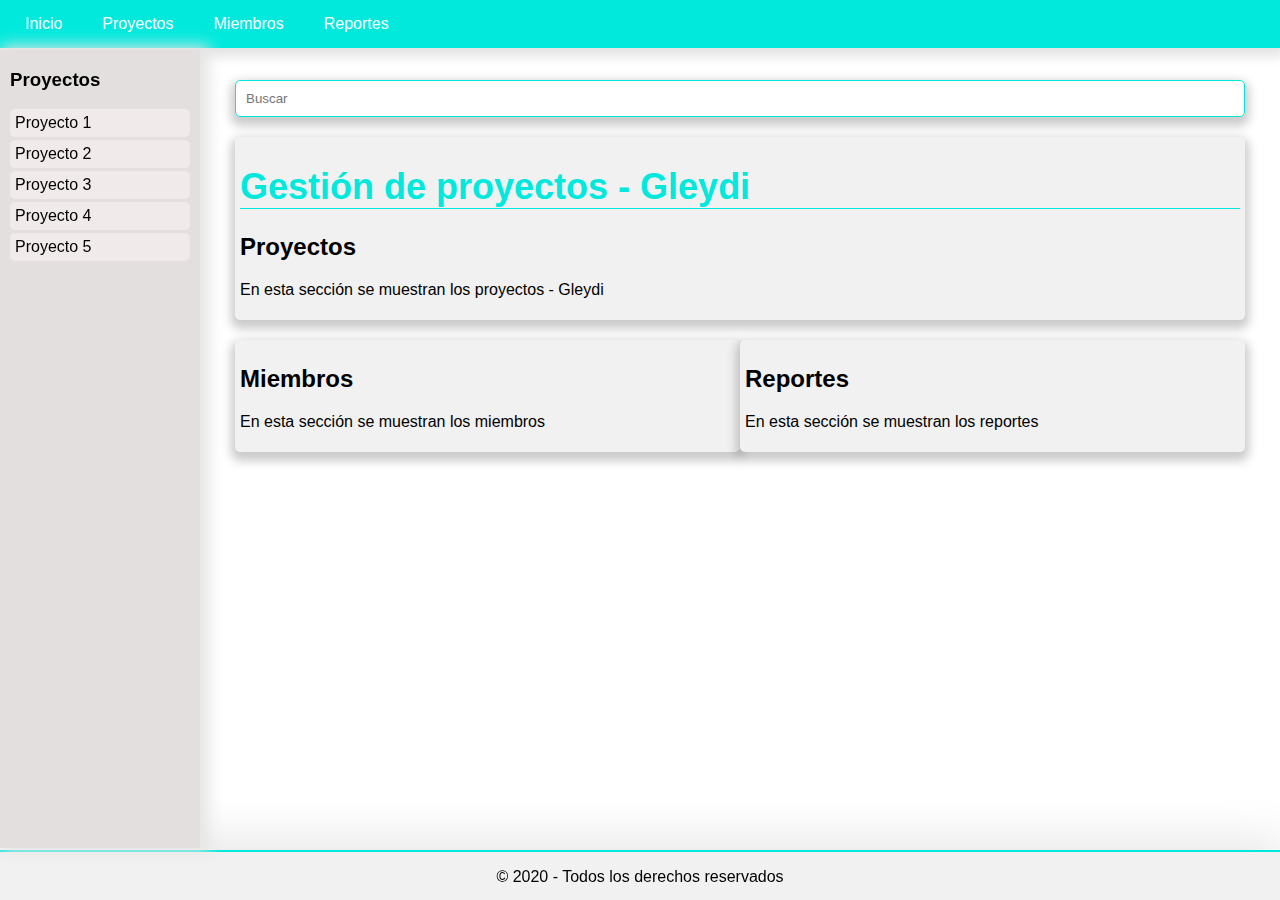
==== index.html @ 6e4a67cc "propuestas  de Gleydi" ====
<!DOCTYPE html>
<html lang="es">
  <head>
    <meta charset="UTF-8" />
    <meta
      name="viewport"
      content="width=device-width, initial-scale=1.0" />
    <title>Sitio web de gestión de proyectos</title>
    <link
      rel="stylesheet"
      href="css/estilos.css" />

    <!-- HTML Meta Tags -->
    
    <meta
      name="description"
      content="Optimiza la gestión de proyectos con nuestra plataforma en línea. Colabora, sigue y organiza tareas fácilmente para mejorar la productividad." />

    <!-- Open Graph Meta Tags -->
    <meta
      property="og:url"
      content="https://cswni.github.io/web-bases-de-datos-uml-2024/" />
    <meta
      property="og:type"
      content="website" />
    <meta
      property="og:title"
      content="Gestión de proyectos" />
    <meta
      property="og:description"
      content="Optimiza la gestión de proyectos con nuestra plataforma en línea. Colabora, sigue y organiza tareas fácilmente para mejorar la productividad." />
    <meta
      property="og:image"
      content="https://cswni.github.io/web-bases-de-datos-uml-2024/images/image.png" />
    <meta property="og:image:width"" content="1237"> <meta
    property="og:image:height"" content="775">

    <!-- Twitter Meta Tags -->
    <meta
      name="twitter:card"
      content="summary_large_image" />
    <meta
      property="twitter:domain"
      content="cswni.github.io" />
    <meta
      property="twitter:url"
      content="https://cswni.github.io/web-bases-de-datos-uml-2024/" />
    <meta
      name="twitter:title"
      content="Gestión de proyectos" />
    <meta
      name="twitter:description"
      content="Optimiza la gestión de proyectos con nuestra plataforma en línea. Colabora, sigue y organiza tareas fácilmente para mejorar la productividad." />
    <meta
      name="twitter:image"
      content="https://cswni.github.io/web-bases-de-datos-uml-2024/images/image.png" />

    <!-- Favicon -->
    <link
      rel="icon"
      href="images/favicon.ico"
      type="image/x-icon" />
  </head>
  <body>
    <header>
      <nav>
        <p>Gestión de proyectos</p>
        <ul>
          <li><a href="#">Inicio</a></li>
          <li><a href="#">Proyectos</a></li>
          <li><a href="#">Miembros</a></li>
          <li><a href="#">Reportes</a></li>
        </ul>
        <button class="hamburger-menu">
          <img
            src="images/menu.svg"
            alt="Menu"
            width="20"
            height="20" />
        </button>
      </nav>
    </header>

    <aside>
      <h3>Proyectos</h3>
      <ul>
        <li><a href="index.html">Proyecto 1</a></li>
        <li><a href="index.html">Proyecto 2</a></li>
        <li><a href="index.html">Proyecto 3</a></li>
        <li><a href="index.html">Proyecto 4</a></li>
        <li><a href="index.html">Proyecto 5</a></li>
      </ul>
    </aside>

    <main>
      <section style="padding: 0">
        <form>
          <input
            type="search"
            id="buscar"
            name="buscar"
            placeholder="Buscar" />
        </form>
      </section>
      <section>
        <h1>Gestión de proyectos - Gleydi</h1>
        <h2>Proyectos</h2>
        <p>En esta sección se muestran los proyectos - Gleydi</p>
      </section>
      <div>
        <section>
          <h2>Miembros</h2>
          <p>En esta sección se muestran los miembros</p>
        </section>
        <section>
          <h2>Reportes</h2>
          <p>En esta sección se muestran los reportes</p>
        </section>
      </div>

      <div class="overlay"></div>
    </main>

    <footer>
      <p>&copy; 2020 - Todos los derechos reservados</p>
    </footer>

    <script>
      /*
         Este codigo agrega funcionalidad al menu hamburguesa
         Oculta y muestra el aside al hacer click en el boton
         El boton es visible solo en pantallas con un ancho menor o igual a 768px
        */
      let overlay = document.querySelector('.overlay');
      let aside = document.querySelector('aside');

      document
        .querySelector('.hamburger-menu')
        .addEventListener('click', function (event) {
          aside.style.display =
            aside.style.display === 'none' ? 'block' : 'none';
          overlay.style.display =
            overlay.style.display === 'none' ? 'block' : 'none';
          event.stopPropagation();
        });

      document.addEventListener('click', function (event) {
        var isClickInside = aside.contains(event.target);

        if (!isClickInside && window.innerWidth <= 768) {
          aside.style.display = 'none';
          overlay.style.display = 'none';
        }
      });

      /*
            Este codigo muestra el aside si la pantalla es mayor a 768px
            Cuando se redimensiona la pantalla se muestra u oculta el aside
        */
      window.addEventListener('resize', function () {
        if (window.innerWidth > 768) {
          aside.style.display = 'block';
        } else {
          aside.style.display = 'none';
        }
      });

      // Show overlay when the aside is visible
      document.querySelector('.overlay').addEventListener('click', function () {
        aside.style.display = 'none';
      });
    </script>
  </body>
</html>
---- css/estilos.css ----
/*
Definir las variables de color
Estas variables se pueden utilizar en cualquier parte del documento
usando la notación var(--nombre-variable)
*/

:root {
    --color-primario: #01e9dd;
    --color-sombra: #e5e5e5;
    --color-terciario: #33333340;
}

/* El asterisco es un selector que afecta a todas las etiquetas y estructuras de nuestras páginas
    box-sizing: border-box; indica que el tamaño de los elementos incluya el padding y el borde
    de esta forma el tamaño total del elemento no cambia al agregar padding o borde
*/
* {
    box-sizing: border-box;
}

body {
    font-family: 'Gill Sans', 'Gill Sans MT', Calibri, 'Trebuchet MS', sans-serif;
    display: flex;
    flex-direction: column;
    height: 100vh;
    /* 100% del alto de la pantalla*/
    margin: 0;
}

header {
    position: fixed;
    top: 0;
    width: 100%;
    z-index: 10;
    box-shadow: 0 5px 10px 4px var(--color-sombra);
    max-height: 50px;
}

header p {
    display: none;
    font-weight: bold;
}

header nav {
    display: flex;
    background-color: var(--color-primario);
    color: white;
    padding: 10px;
}

header ul {
    display: flex;
    justify-content: flex-start;
    gap: 10px;
    list-style-type: none;
    margin: 0;
    padding: 0;
    flex-grow: 1;
}

header li {
    padding: 5px;
}

header li a {
    color: white;
    text-decoration: none;
    padding: 10px;
}

header li:hover {
    background-color: #f1f1f1;
    border-radius: 10px;
}

header li:hover a {
    color: black;
}

aside {
    position: absolute;
    top: 50px;
    bottom: 52px;
    left: 0;
    width: 200px;
    background-color: rgb(228, 223, 223);
    /*Sombras*/
    box-shadow: 5px 0 15px 4px var(--color-sombra);
    z-index: 10;
    /*Animación*/
    transition: ease-in-out 1s;
    /*Separacion de la parte izquierda*/
    padding: 0 10px;
    overflow: none;
}

aside ul {
    list-style-type: none;
    padding: 0;
}

aside li {
    padding: 5px;
    background-color: rgb(241, 234, 234);
    margin-top: 3px;
    border-radius: 5px;
}

aside li:hover {
    background-color: #f1f1f1;
    cursor: pointer;
}

aside li a {
    text-decoration: none;
    color: black;
}

main {
    /*Indica que se ubica en un lugar fijo de la pantalla*/
    position: absolute;
    top: 60px;
    bottom: 50px;
    left: 200px;
    right: 0;
    overflow: auto;
    padding: 0 35px;
    z-index: 1;
    background-color: white;
    overflow: auto;
}

main h1 {
    color: var(--color-primario);
    border-bottom: 1px solid var(--color-primario);
    font-size: 36px;
}

main section {
    margin-top: 20px;
    background-color: #f1f1f1;
    padding: 5px;
    border-radius: 5px;
    box-shadow: 0 5px 10px 4px #33333340;
}

main section form {
    display: flex;
    flex-direction: column;
}

/*Esta regla la vamos a mejorar con selectores específicos*/
main section form input {
    padding: 10px;
    border-radius: 5px;
    border: 1px solid var(--color-primario);
}

main div {
    display: flex;
    justify-content: space-between;
}

/*Esta regla la vamos a mejorar con selectores específicos*/
main div section {
    width: 100%;
}

/*Esta regla no es para una etiqueta nativa. Es una regla que cada programador decide como emplearla
 En este caso para mostrar un fondo oscuro cuando se muestra el menú lateral(hamburguesa)
*/
.overlay {
    position: fixed;
    top: 0;
    left: 0;
    width: 100%;
    height: 100%;
    background-color: rgba(0, 0, 0, 0.3);
    display: none;
    z-index: 5;
}

footer {
    position: fixed;
    bottom: 0;
    width: 100%;
    height: 50px;
    background-color: #f1f1f1;
    text-align: center;
    border-top: 2px solid var(--color-primario);
    z-index: 5;
    box-shadow: 0 -5px 50px 4px var(--color-sombra);
}

/* Estilo para el menú hamburguesa, visible solo cuando la pantalla es pequeña */
.hamburger-menu {
    display: none;
    /*Mostrar una mano al pasar el cursor sobre el elemento*/
    cursor: pointer;
}

button {
    background-color: transparent;
    border: none;
    border-radius: 5px;
    color: white;
}

/*
 Estas reglas que llevan el selector @media screen and (max-width: 767px) son reglas que se aplican
    solo cuando el ancho de la pantalla es menor a 768px

    Esto se usa para lograr adaptabilidad en el diseño de la página
*/

/* Ocultar el menú hamburguesa en pantallas grandes */
@media screen and (min-width: 768px) {
    .hamburger-menu {
        display: none;
    }
}

/* Mostrar el menú hamburguesa y ocultar el aside en pantallas pequeñas */
@media screen and (max-width: 767px) {
    .hamburger-menu {
        display: block;
    }

    header nav ul {
        display: none;
    }

    header p {
        flex-grow: 1;
        display: block;
    }

    aside {
        display: none;
        top: 0;
    }

    header {
        color: black;
    }

    main {
        left: 0;
        padding: 10px;
    }
}
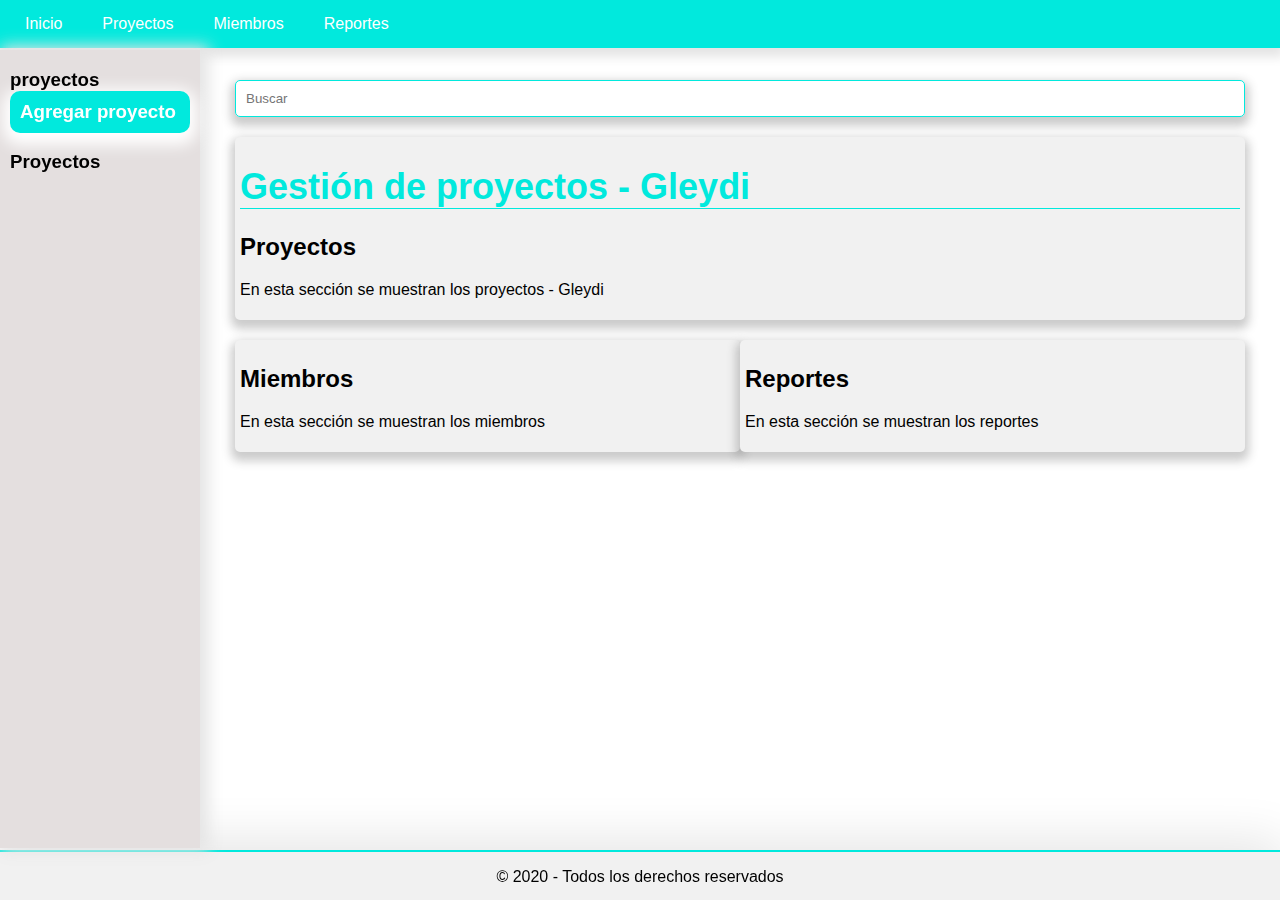
==== commit 75b9253c: "Descripción de los cambios realizados" ====
--- a/index.html
+++ b/index.html
@@ -66,10 +66,10 @@
       <nav>
         <p>Gestión de proyectos</p>
         <ul>
-          <li><a href="#">Inicio</a></li>
-          <li><a href="#">Proyectos</a></li>
-          <li><a href="#">Miembros</a></li>
-          <li><a href="#">Reportes</a></li>
+          <li><a href="index.html">Inicio</a></li>
+          <li><a href="proyectos.html">Proyectos</a></li>
+          <li><a href="mimbros.html">Miembros</a></li>
+          <li><a href="reportes.html">Reportes</a></li>
         </ul>
         <button class="hamburger-menu">
           <img
@@ -82,14 +82,11 @@
     </header>
 
     <aside>
+      <h3>proyectos
+        <a class="agregar" href="nuevo-proyecto.html"> Agregar proyecto</a>
+        
       <h3>Proyectos</h3>
-      <ul>
-        <li><a href="index.html">Proyecto 1</a></li>
-        <li><a href="index.html">Proyecto 2</a></li>
-        <li><a href="index.html">Proyecto 3</a></li>
-        <li><a href="index.html">Proyecto 4</a></li>
-        <li><a href="index.html">Proyecto 5</a></li>
-      </ul>
+      <ul id="proyectos"></ul>
     </aside>
 
     <main>
@@ -170,5 +167,6 @@
         aside.style.display = 'none';
       });
     </script>
+    <script src = "./js/proyectos.js"></script>
   </body>
 </html>
--- a/css/estilos.css
+++ b/css/estilos.css
@@ -199,11 +199,35 @@
     cursor: pointer;
 }
 
-button {
+button.hamburger-menu {
     background-color: transparent;
     border: none;
     border-radius: 5px;
     color: white;
+}
+
+.agregar{
+    display: block;
+    background: var(--color-primario);
+    padding: 10px;
+    border-radius: 10px;
+    color: white;
+    box-shadow: 0 5px 15px 7px;
+    text-decoration: none;
+}
+.agregar:hover{
+    background: #c13e3e;
+    cursor: pointer;
+}
+
+button[type="submit"]{
+    background-color: var(--color-primario);
+    color: black;
+    padding: 10px;
+    border-radius: 5px;
+    border: none;
+    cursor: pointer;
+    margin: 25px 0;
 }
 
 /*
